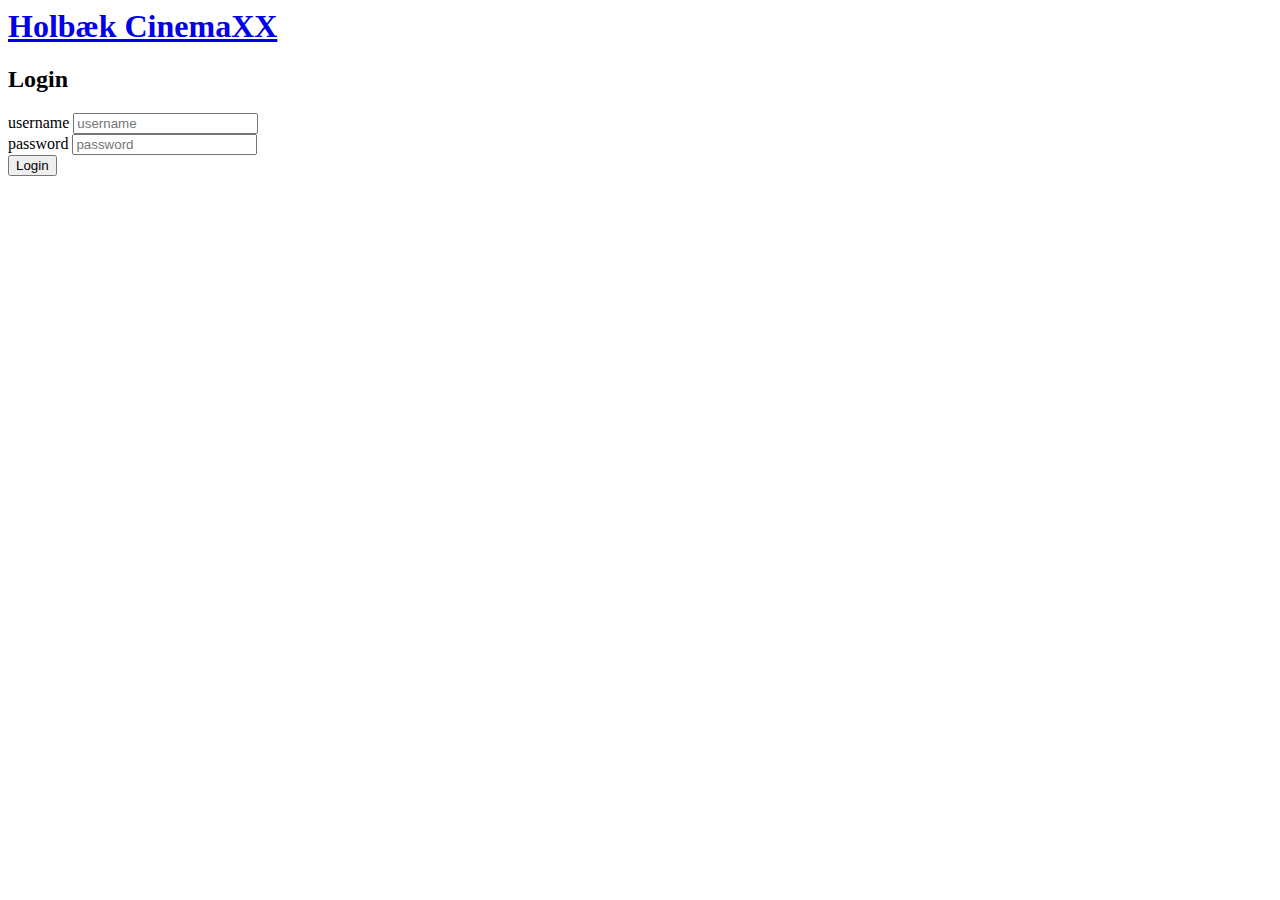
==== pages/login/login.html @ f1d2019f "fix paths/url" ====
<body>
<h1>
  <a href="/">Holbæk CinemaXX</a>
</h1>
<h2>Login</h2>
<form method="post">
  <div>
    <label for="">username</label>
    <input class="username" placeholder="username" type="text" />
  </div>

  <div>
    <label for="">password</label>
    <input class="password" placeholder="password" type="password" />
  </div>

  <button type="submit">Login</button>
</form>
</body>
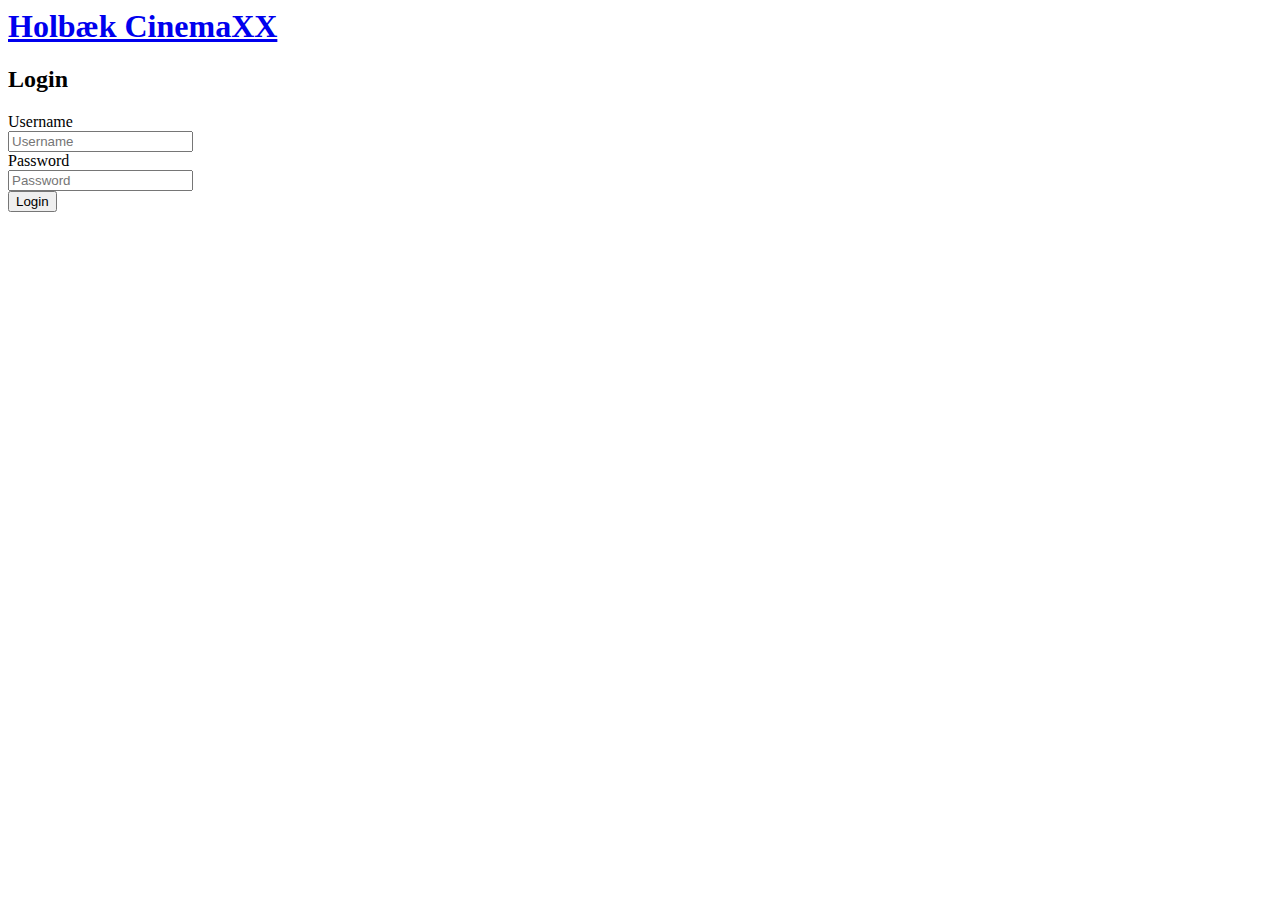
==== commit 5c749277: "visuals:" ====
--- a/pages/login/login.html
+++ b/pages/login/login.html
@@ -1,4 +1,28 @@
 <body>
+  <header>
+    <h1>
+      <a class="title" href="/">Holbæk CinemaXX</a>
+    </h1>
+    <h2>Login</h2>
+  </header>
+  <main>
+    <section class="form-container">
+      <form method="post">
+        <div>
+          <label for="">Username</label><br />
+          <input class="username" placeholder="Username" type="text" />
+        </div>
+        <div>
+          <label for="">Password</label><br />
+          <input class="password" placeholder="Password" type="text" />
+        </div>
+        <button class="submit-button">Login</button>
+      </form>
+    </section>
+  </main>
+</body>
+
+<!-- <body>
 <h1>
   <a href="/">Holbæk CinemaXX</a>
 </h1>
@@ -11,9 +35,9 @@
 
   <div>
     <label for="">password</label>
-    <input class="password" placeholder="password" type="password" />
+    <input class="password" placeholder="password" type="text" />
   </div>
 
-  <button type="submit">Login</button>
+  <button>Login</button>
 </form>
-</body>
+</body> -->